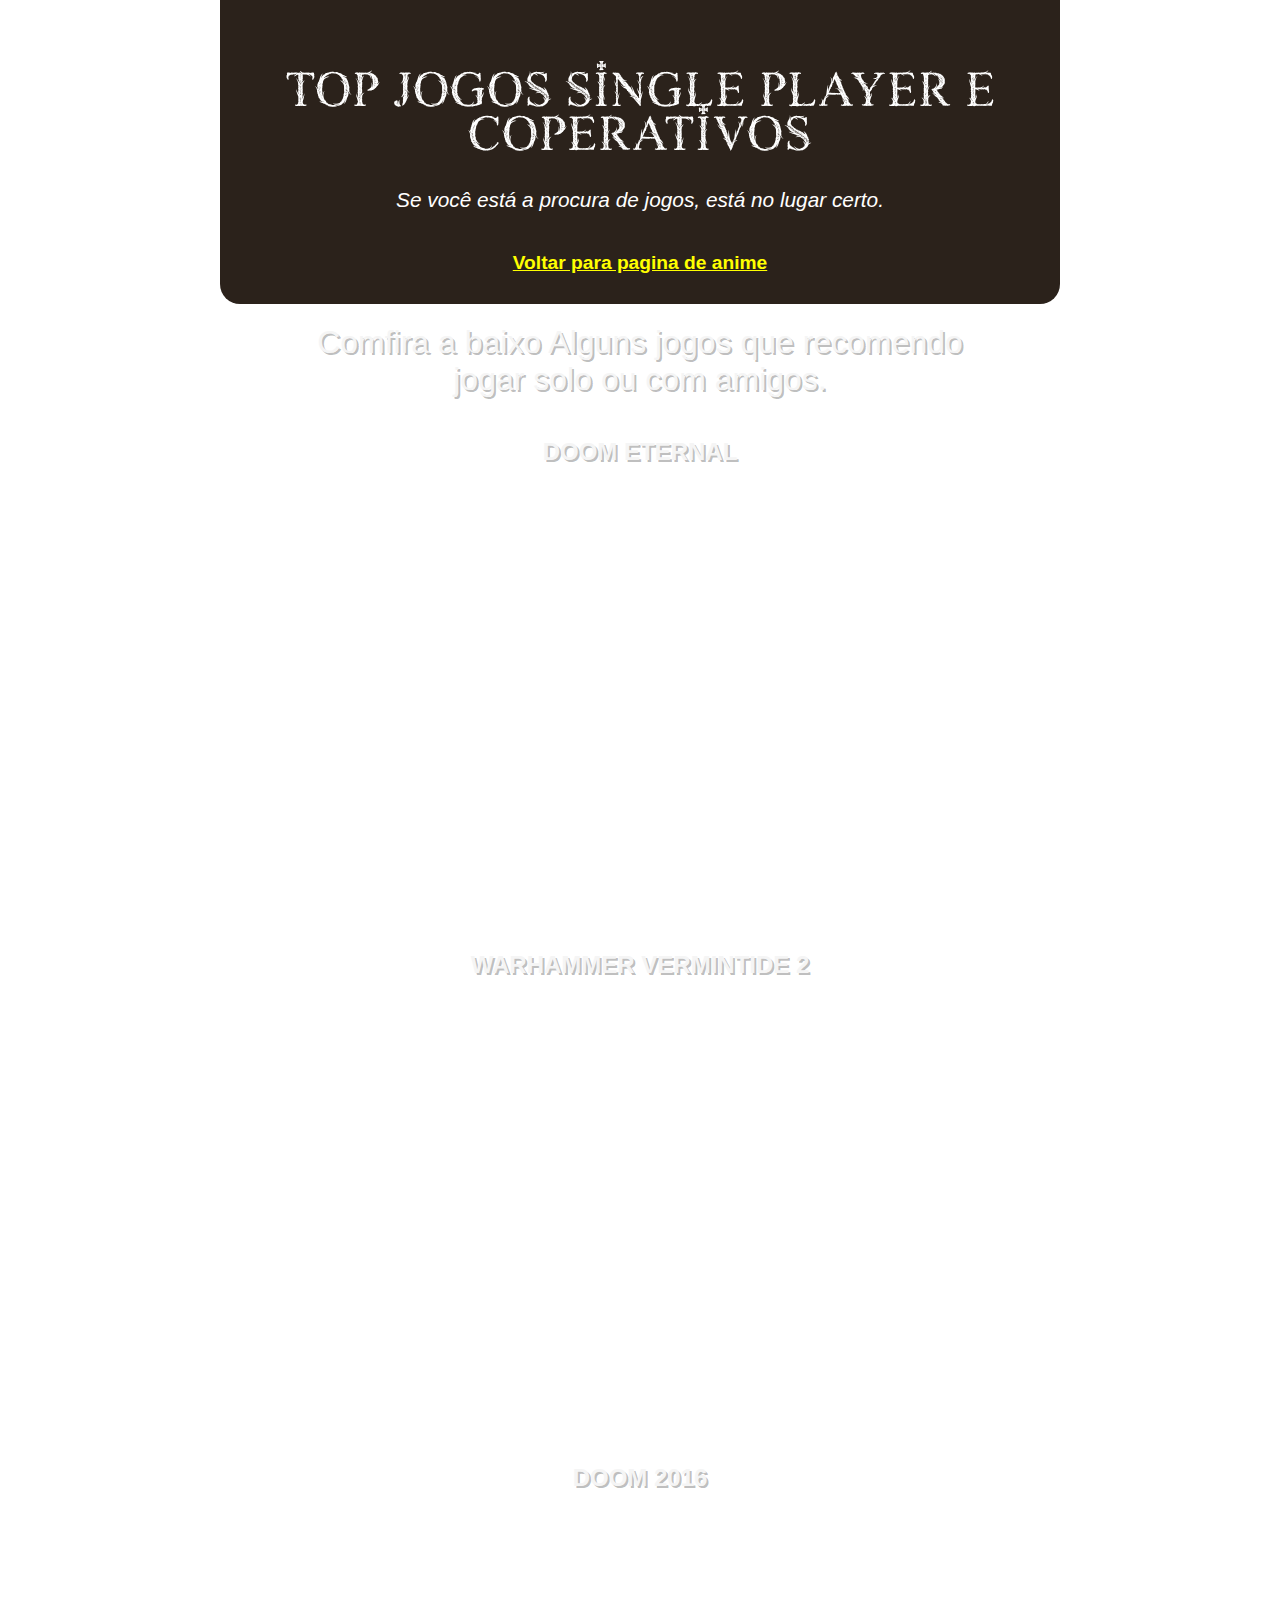
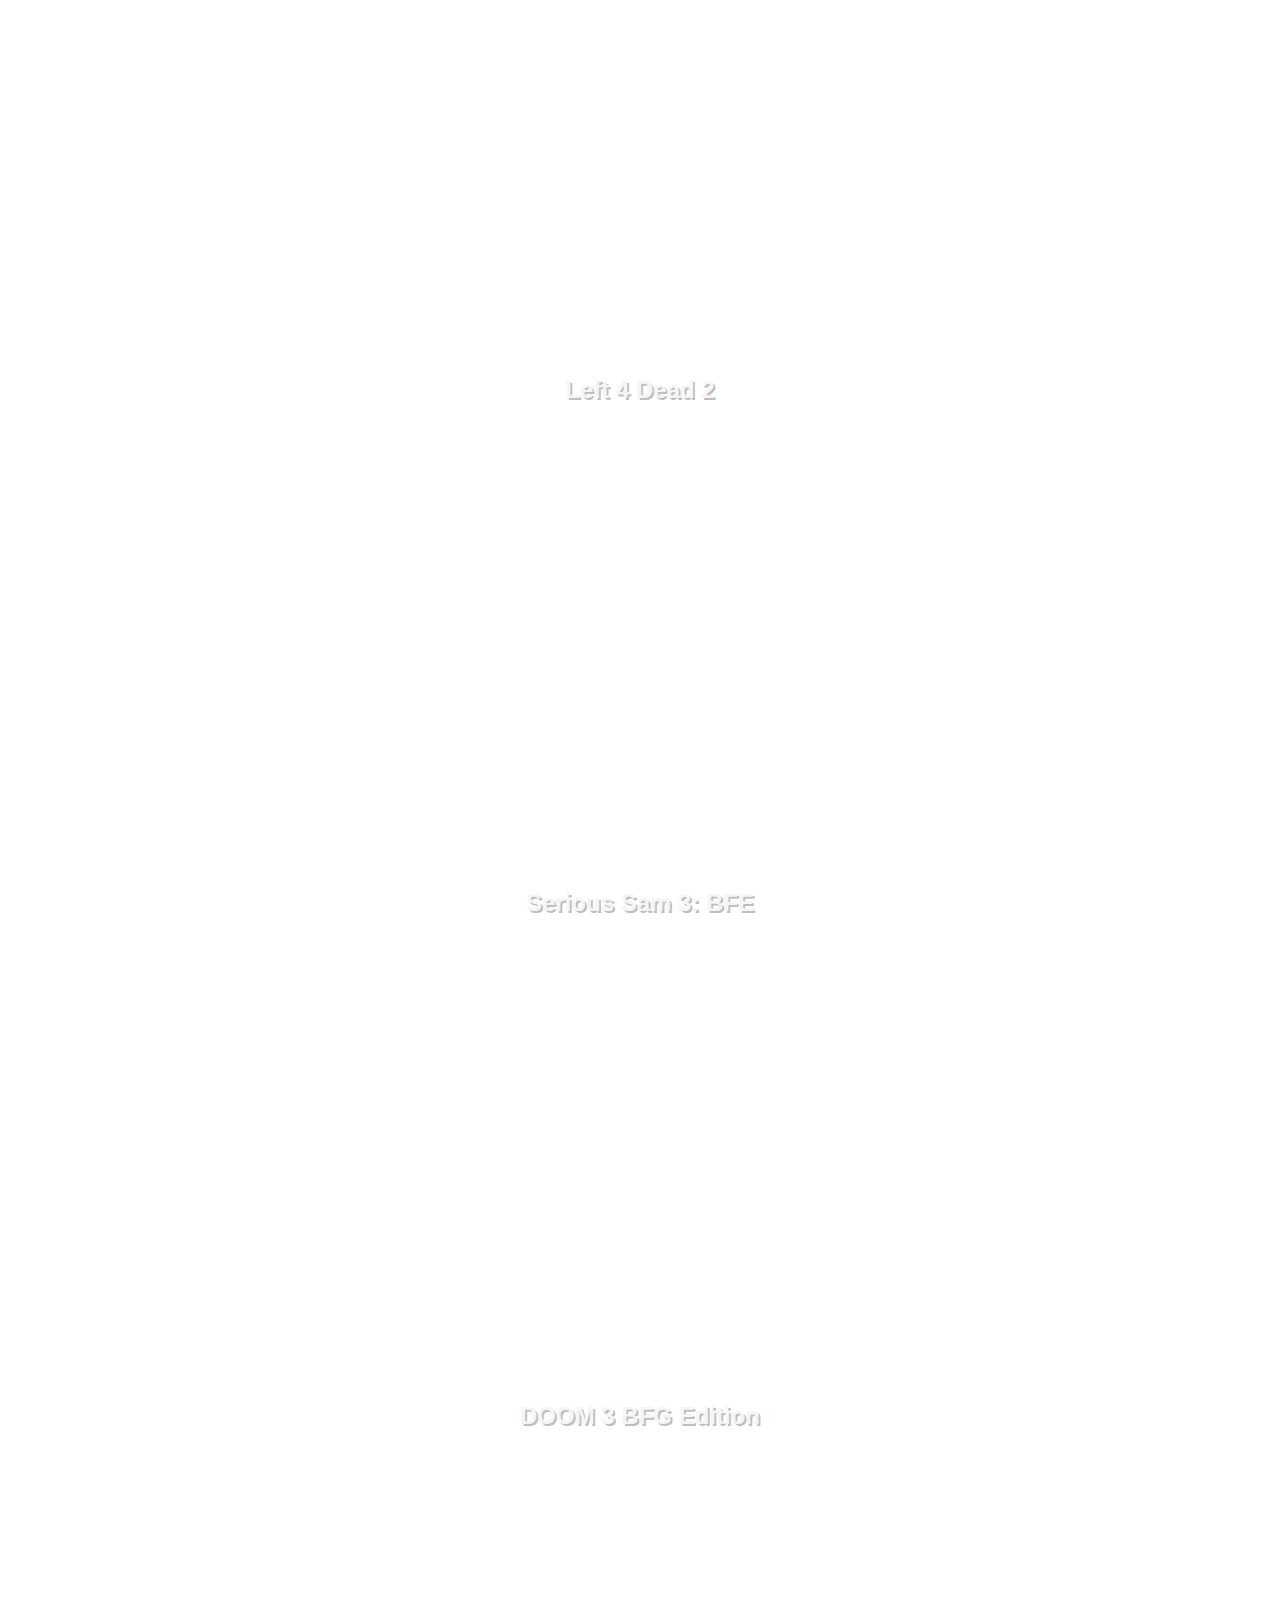
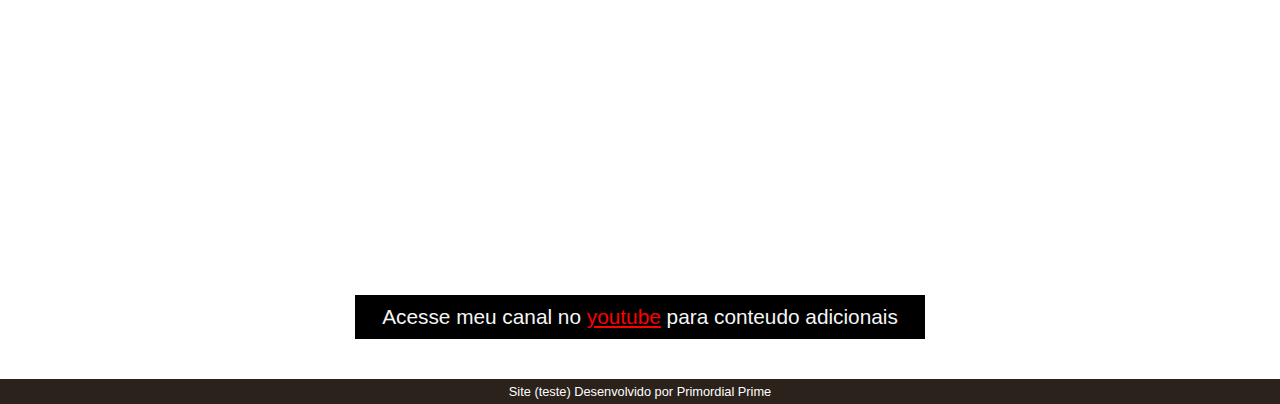
==== games.html @ 4a17cdbf "mudamos" ====
<!DOCTYPE html>
<html lang="pt-br">
<head>
    <meta charset="UTF-8">
    <meta http-equiv="X-UA-Compatible" content="IE=edge">
    <meta name="viewport" content="width=device-width, initial-scale=1.0">
    <link rel="shortcut icon" href="/icones/games.ico" type="image/x-icon">
    <link rel="stylesheet" href="style2.css">
    <title>Games</title>
</head>
<body>
    <header>
        <h1>TOP JOGOS SINGLE PLAYER E COPERATIVOS</h1>
        <p>Se você está a procura de jogos, está no lugar certo.  </p>
    </header>

    <nav>
        <a href="index.html" rel="prev"><ins>Voltar para pagina de anime</ins></a>
        
    </nav>

    

    <main>

        

        <article>
            <h1>Comfira a baixo Alguns jogos que recomendo jogar solo ou com amigos. </h1>

            <h2>DOOM ETERNAL</h2>
            <div class="video">
                <iframe width="560" height="315" src="https://www.youtube.com/embed/dS-ti6XjT4A" title="YouTube video player" frameborder="0" allow="accelerometer; autoplay; clipboard-write; encrypted-media; gyroscope; picture-in-picture" allowfullscreen></iframe>
            </div>

            <h2>WARHAMMER VERMINTIDE 2</h2>
            <div class="video">
                <iframe width="560" height="315" src="https://www.youtube.com/embed/GfYBSWAOcZs" title="YouTube video player" frameborder="0" allow="accelerometer; autoplay; clipboard-write; encrypted-media; gyroscope; picture-in-picture" allowfullscreen></iframe>
            </div>

            <h2>DOOM 2016</h2>
            <div class="video" >
                <iframe width="560" height="315" src="https://www.youtube.com/embed/SgSrpnW0EmU" title="YouTube video player" frameborder="0" allow="accelerometer; autoplay; clipboard-write; encrypted-media; gyroscope; picture-in-picture" allowfullscreen></iframe>
            </div>

            <h2>Left 4 Dead 2</h2>
            <div class="video">
                <iframe width="560" height="315" src="https://www.youtube.com/embed/wJMF-zxgbLc" title="YouTube video player" frameborder="0" allow="accelerometer; autoplay; clipboard-write; encrypted-media; gyroscope; picture-in-picture" allowfullscreen></iframe>            
            </div>

            <h2>Serious Sam 3: BFE</h2>
            <div class="video">
                <iframe width="560" height="315" src="https://www.youtube.com/embed/mQGO46QGlbk" title="YouTube video player" frameborder="0" allow="accelerometer; autoplay; clipboard-write; encrypted-media; gyroscope; picture-in-picture" allowfullscreen></iframe>
            </div>

            <h2> DOOM 3 BFG Edition</h2>
            <div class="video">
                <iframe width="560" height="315" src="https://www.youtube.com/embed/Eo69OsqA3Wc" title="YouTube video player" frameborder="0" allow="accelerometer; autoplay; clipboard-write; encrypted-media; gyroscope; picture-in-picture" allowfullscreen></iframe>
            </div>





            <aside>
                <p>Acesse meu canal no <a href="https://www.youtube.com/channel/UCKGFuGUVKxPrEyZmRr5DBzA/videos" target="_blank" rel="external">youtube</a> para conteudo adicionais</p>
                
            </aside>




        </article>


    </main>


    <footer>
        <p>Site (teste) Desenvolvido por Primordial Prime</p>
        
    </footer>
    
</body>
</html>
---- style2.css ----
@charset "UTF-8";


@font-face {
    font-family: 'media';
    src: url('/fontes/GRAVEDIGGER\ PERSONAL\ USE.ttf') format('truetype');
    font-weight: normal;
    
}




* {
    padding: 0px;
    margin: 0px;   
}


body {
    background-image: url(https://steamcdn-a.akamaihd.net/steamcommunity/public/images/items/41070/c4a382b12385264e8f6f7248f2f4b8a32c32f899.jpg);

    background-repeat: no-repeat;
    background-size: cover;
    background-position: center;
    background-attachment: fixed;
    
     
    font-family: Arial, Helvetica, sans-serif;

}


header {
    background-color: rgba(43, 34, 27);
    text-align: center;
    padding: 20px;
    margin: auto;
    
    max-width: 800px;
}

header h1 {
    font-family:  'media',  Arial, Helvetica, sans-serif;
    font-weight: normal;
    color: white;
    padding-top: 50px;
    font-size: 3.1em;
}

header p {
    font-family:   Arial, Helvetica, sans-serif;
    font-style: italic;
    color: rgb(255, 255, 255);
    font-size: 1.3em;
    padding-top: 30px;
}


nav {
    background-color: rgb(43, 34, 27);
    padding: 20px;
    padding-bottom: 30px;
    max-width: 800px;
    border-radius: 0px 0px 20px 20px;
    margin: auto;
    text-align: center;
}

nav a {
    color: yellow;
    font-weight: bolder;
    text-decoration: none;
    font-size: 1.2em;
}

nav a:hover {
    color: rgb(19, 202, 28);
}


main {
    background-color: rgba(85, 20, 12, 0);
    color: rgb(245, 245, 245);
    margin: auto;
    text-align: center;
    margin-bottom: 20px;
    padding: 20px;
    
    border-radius: 0px 0px 10px 10px;

    min-width: 300px;
    max-width: 700px;

    
}

main h1 {
    text-shadow: 2px 2px 0px rgba(0, 0, 0, 0.267);
    text-align: center;
    font-weight: normal;
    font-style: normal;
    padding-bottom: 20px;
}


main h2 {
    padding: 20px;
    text-shadow: 2px 2px 0px rgba(0, 0, 0, 0.267);

}





div.video {
    
    
    margin: 0px -20px 30px -20px;
    padding: 20px;
    position: relative;
    padding-bottom: 56.40%;
}

div.video > iframe {
    position: absolute;
    top: 5%;
    left: 5%;
    width: 90%;
    height: 90%;

}





aside {
    background-color: black;
    margin: auto;
    text-align: center;
    max-width: 550px;
    padding: 10px;
    margin-top: 20px;
}

aside p {
    font-size: 1.3em;
}

aside a {
    color: red;
}

aside a:hover {
    color: yellow;
}

footer {
    background-color: rgb(43, 34, 27);
    color: white;
    text-align: center;
    font-size: 0.8em;
    padding: 5px;
    
}
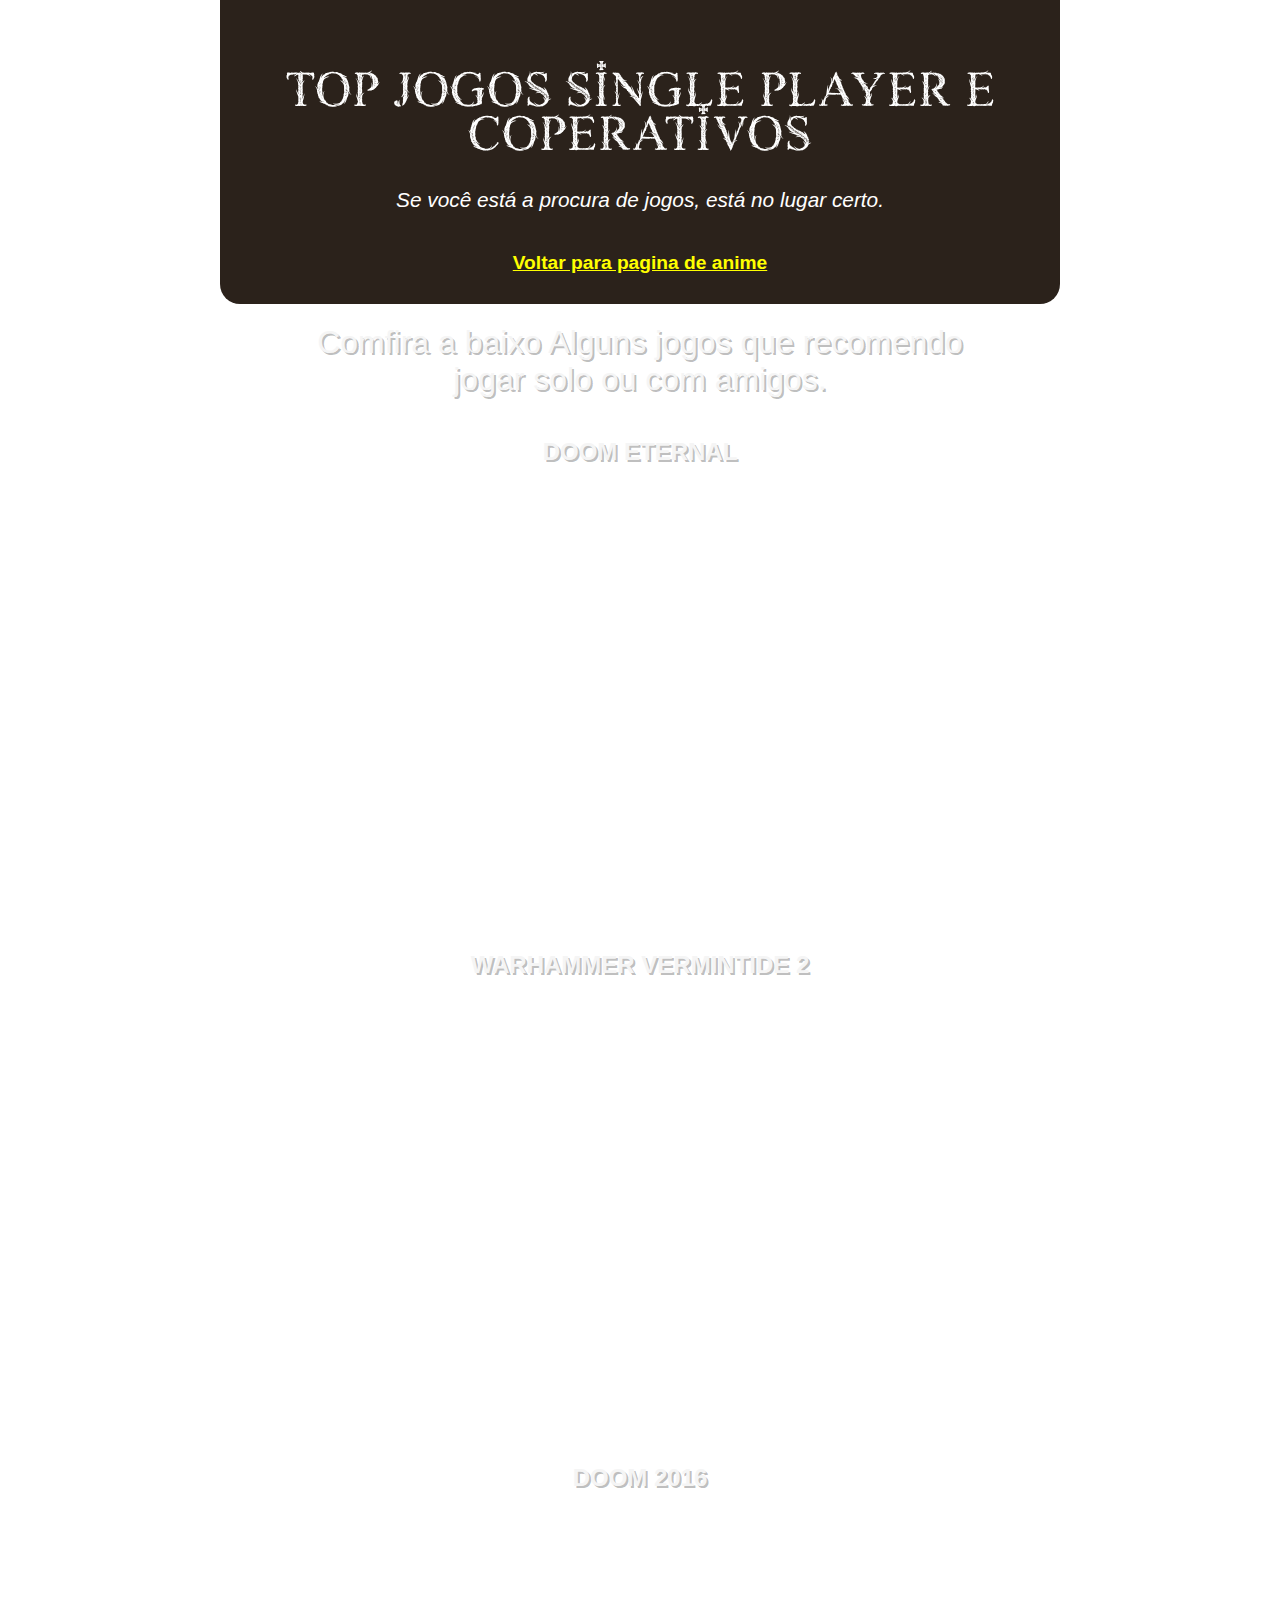
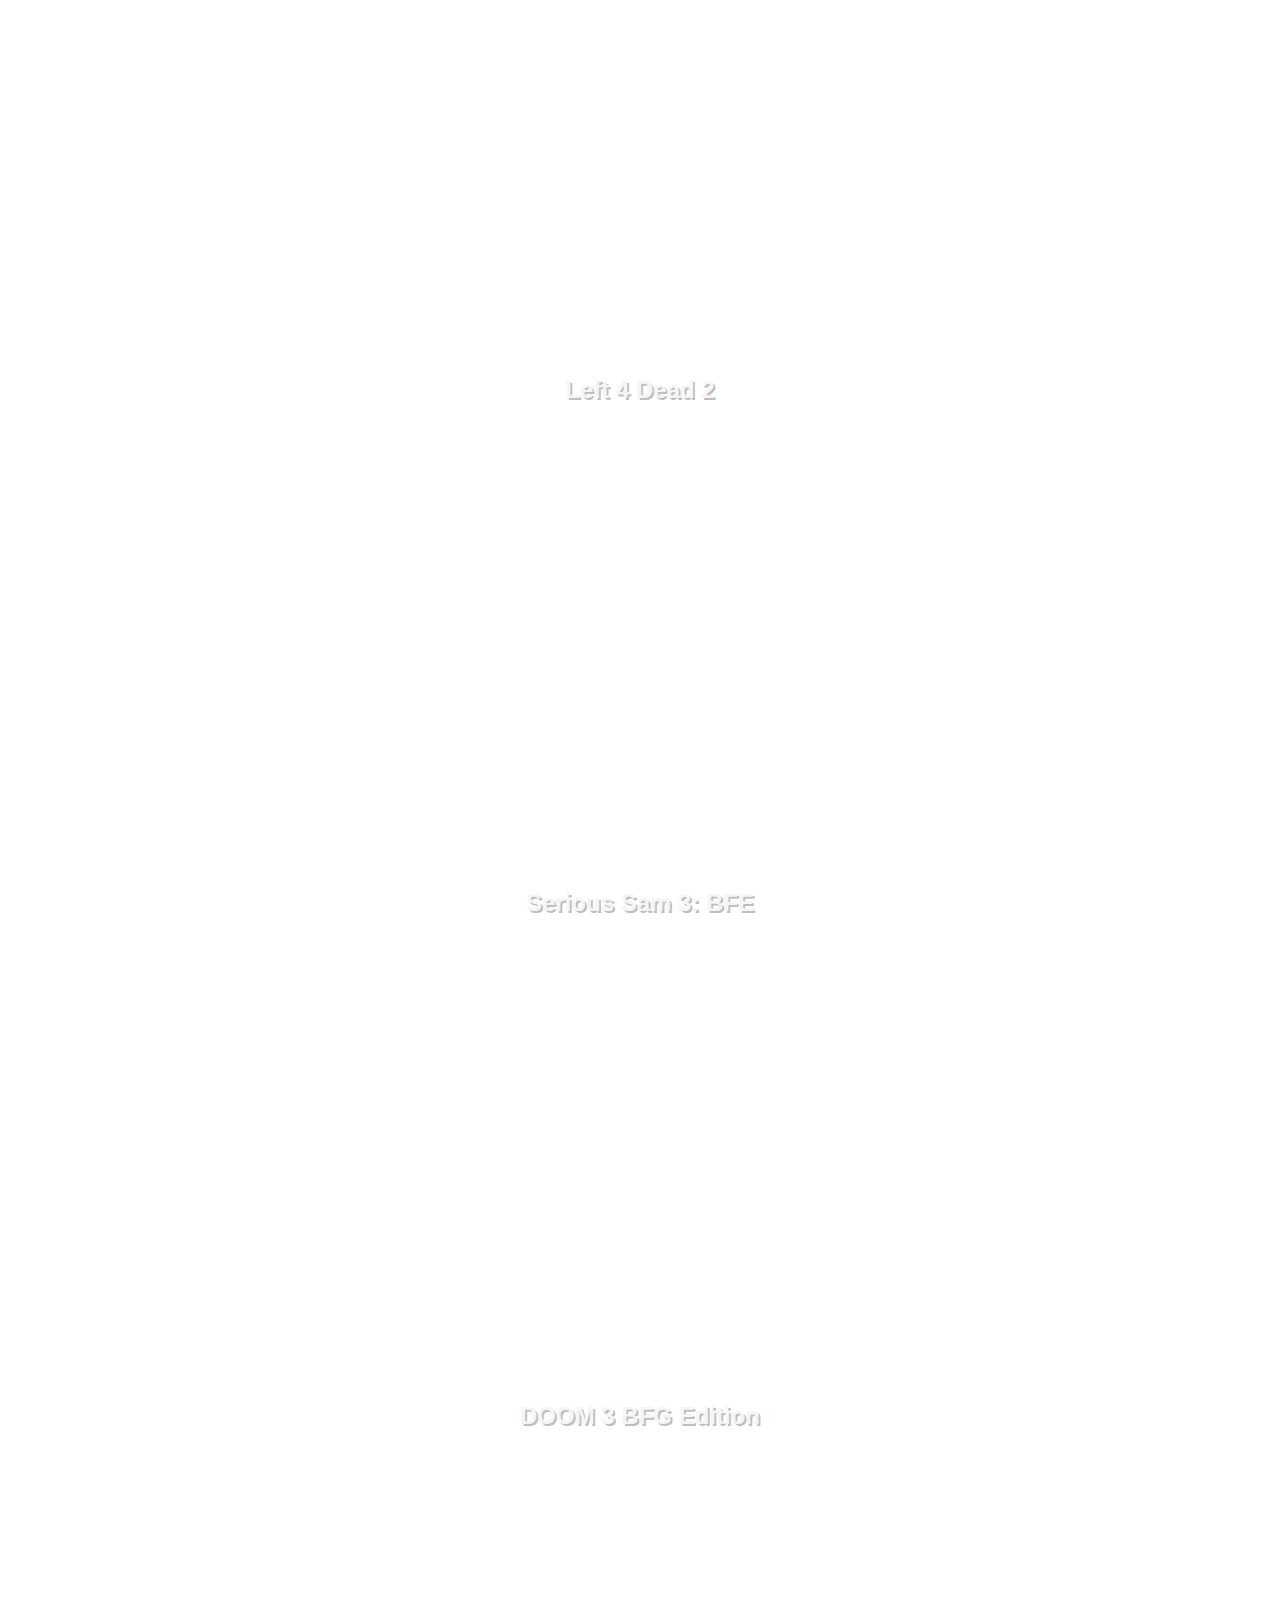
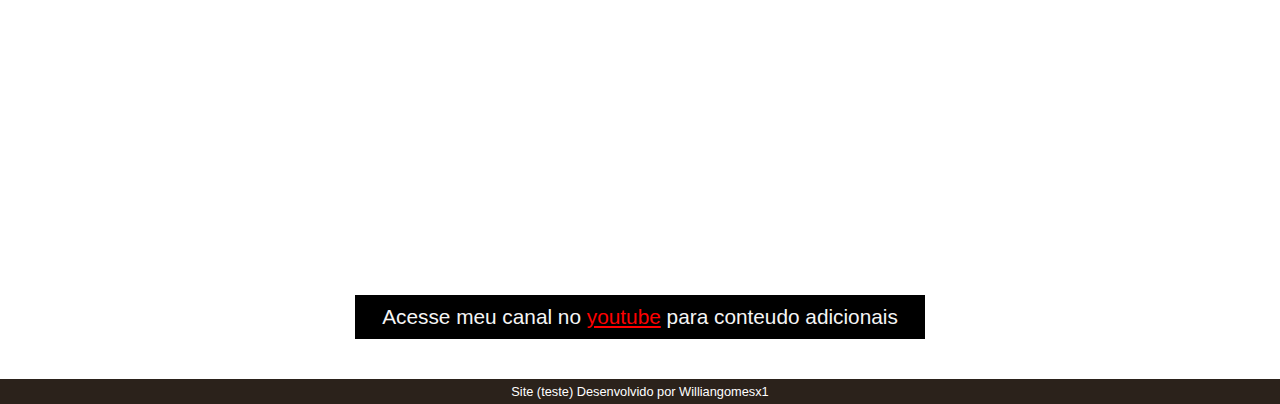
==== commit e68e27a1: "rodapee" ====
--- a/games.html
+++ b/games.html
@@ -77,7 +77,7 @@
 
 
     <footer>
-        <p>Site (teste) Desenvolvido por Primordial Prime</p>
+        <p>Site (teste) Desenvolvido por Williangomesx1</p>
         
     </footer>
     
--- a/style2.css
+++ b/style2.css
@@ -3,7 +3,7 @@
 
 @font-face {
     font-family: 'media';
-    src: url('/fontes/GRAVEDIGGER\ PERSONAL\ USE.ttf') format('truetype');
+    src: url('fontes/GRAVEDIGGER\ PERSONAL\ USE.ttf') format('truetype');
     font-weight: normal;
     
 }
